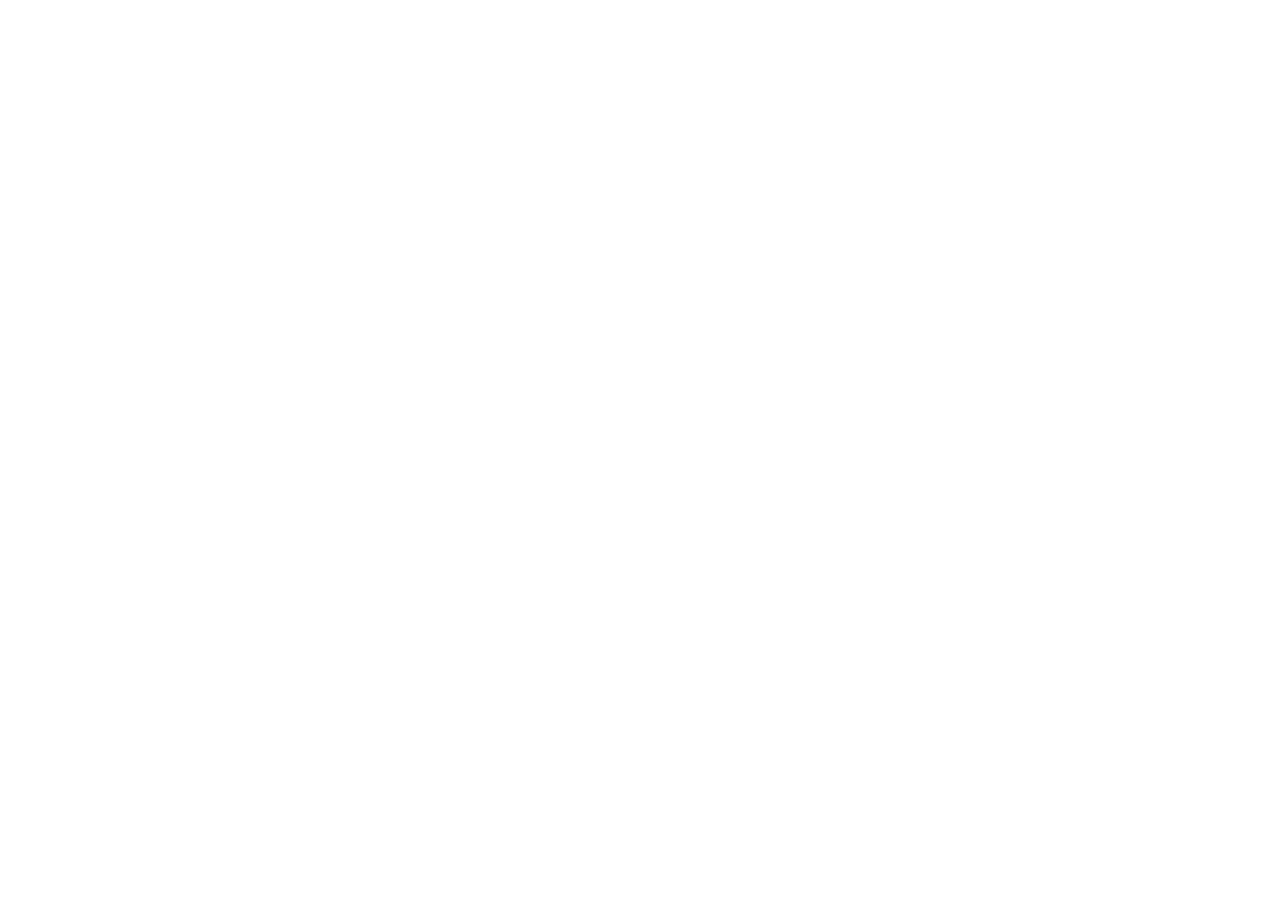
==== downloaded codepan/about.html @ 770f9e78 "add download codepen" ====
<!DOCTYPE html>
<html lang="en">
<head>
    <meta charset="UTF-8">
    <meta name="viewport" content="width=device-width, initial-scale=1.0">
    <title>Document</title>
</head>
<body>
    
</body>
</html>
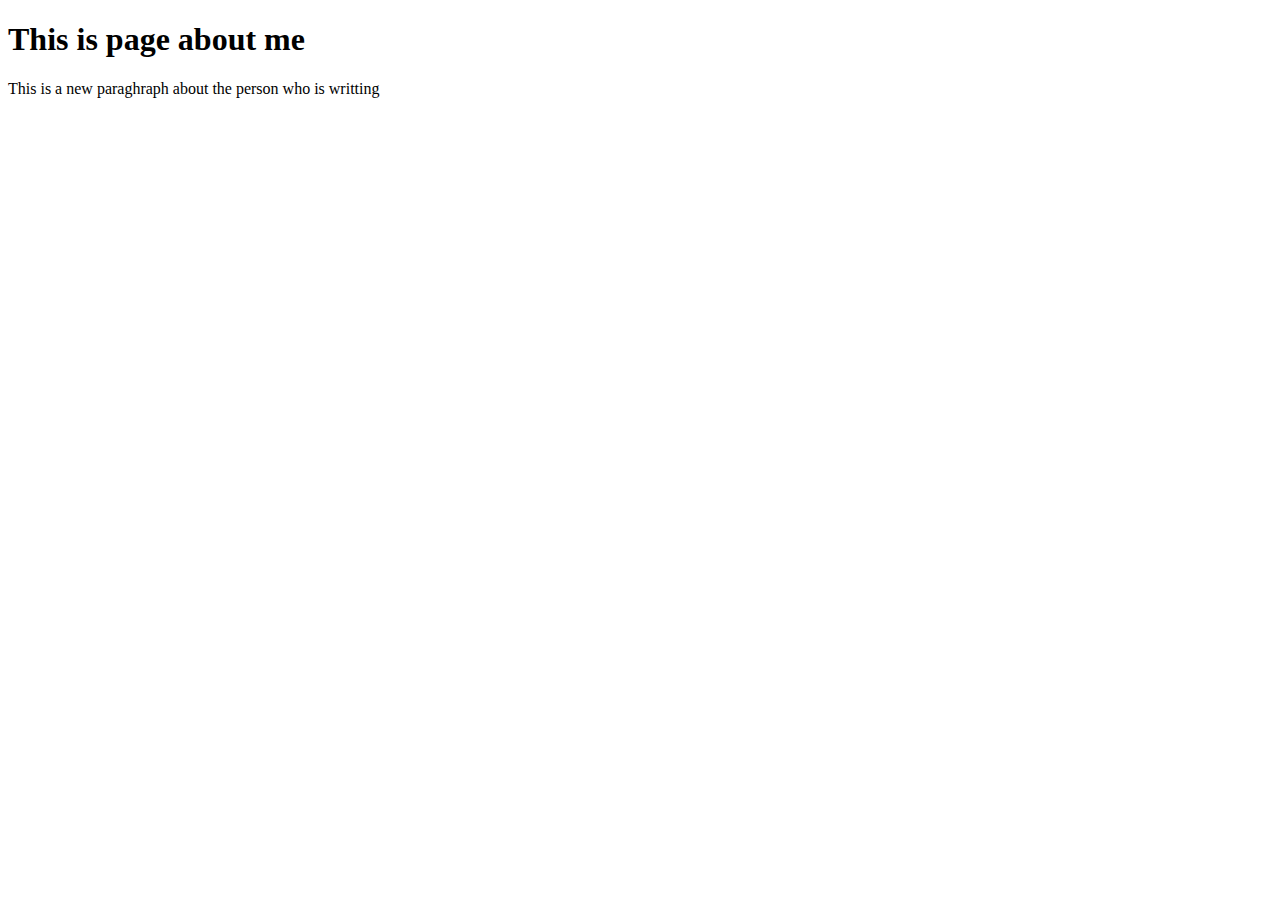
==== commit 82cd0fd9: "add two h1 and p tag" ====
--- a/downloaded codepan/about.html
+++ b/downloaded codepan/about.html
@@ -6,6 +6,7 @@
     <title>Document</title>
 </head>
 <body>
-    
+    <h1>This is page about me</h1>
+    <p>This is a new paraghraph about the person who is writting</p>
 </body>
 </html>